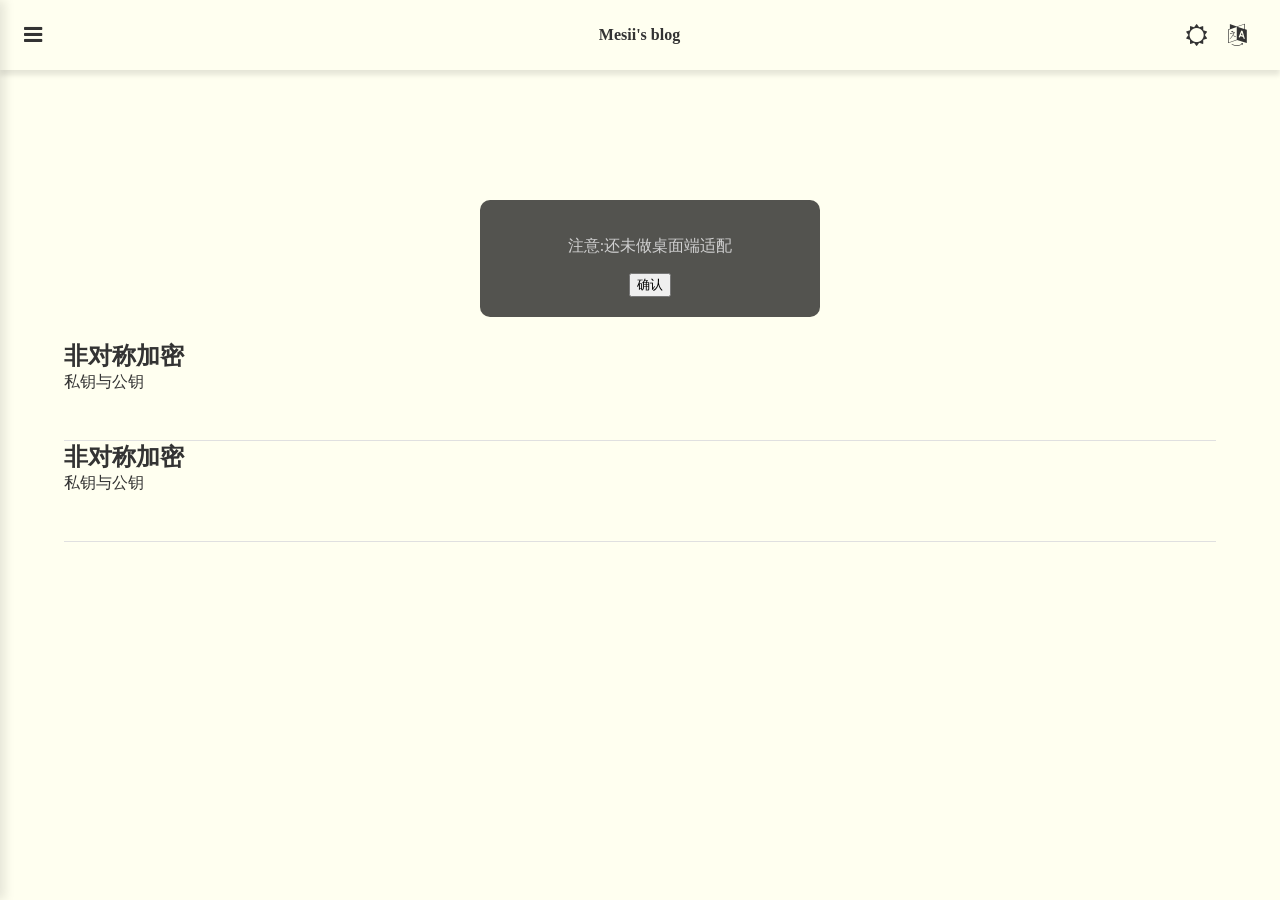
==== index.html @ 57dcb970 "Update and rename src/index.html to index.html" ====
<!doctype html>
<html lang="en">
  <head>
    <meta charset="UTF-8" />
    <meta name="viewport" content="width=device-width, initial-scale=1.0" />
    <title>Mesii's Blog</title>

    <link
      rel="stylesheet"
      href="https://cdnjs.cloudflare.com/ajax/libs/font-awesome/4.7.0/css/font-awesome.min.css"
      integrity="sha512-SfTiTlX6kk+qitfevl/7LibUOeJWlt9rbyDn92a1DqWOw9vWG2MFoays0sgObmWazO5BQPiFucnnEAjpAB+/Sw=="
      crossorigin="anonymous"
      referrerpolicy="no-referrer"
    />
    <style>
      :root {
        /* 白天模式变量 */
        --bg-color: #fffff0;
        --text-color: #333;
        --card-bg: #fffff0;
        --header-bg: rgba(255, 255, 240, 0.2);
        --border-color: #e0e0e0;
        --hover-color: #efefe0;
        --sidebar-bg: rgba(100, 100, 100, 0.95);
        --sidebar-text: #e0e0e0;
      }

      [data-theme="dark"] {
        /* 夜间模式变量 */
        --bg-color: #1a1a1a;
        --text-color: #e0e0e0;
        --card-bg: #2d2d2d;
        --header-bg: rgba(45, 45, 45, 0.2);
        --border-color: #404040;
        --hover-color: #3a3a3a;
        --sidebar-bg: rgba(20, 20, 20, 0.95);
        --sidebar-text: #d0d0d0;
      }

      body {
        height: 100vh;
        margin: 0px;
        overflow: hidden;
      }
      /*大盒子*/
      .a1 {
        display: flex;
        align-items: center;
        justify-content: space-between;
        width: calc(100% - 40px);
        height: 70px;
        padding-left: 20px;
        padding-right: 20px;
        background-color: var(--header-bg);
        backdrop-filter: blur(1px);
        position: fixed;
        z-index: 998;
        box-shadow: 0px 5px 5px rgba(0, 0, 0, 0.1);
        color: var(--text-color);
      }
      .a2 {
        width: 100%;
        height: 100vh;
        overflow-y: auto;
        background-color: var(--bg-color);
      }
      /*侧边栏*/
      .a3 {
        display: flex;
        flex-direction: column;
        align-items: center;
        transform: translateX(-100%);
        width: 200px;
        height: 100%;
        background-color: var(--sidebar-bg);
        box-shadow: 5px 0px 10px rgba(0, 0, 0, 0.1);
        position: fixed;
        left: 0px;
        top: 0px;
        transition: all 0.5s cubic-bezier(0.25, 0.8, 0.25, 1);
        z-index: 1000;
        color: var(--sidebar-text);
      }
      /*遮挡罩*/
      .a4 {
        opacity: 0;
        visibility: hidden;
        top: 0px;
        left: 0px;
        position: fixed;
        height: 100%;
        width: 100%;
        transition: all 0.5s cubic-bezier(0.25, 0.8, 0.25, 1);
        background-color: rgba(0, 0, 0, 0.3);
        backdrop-filter: blur(2px);
        z-index: 999;
        cursor: pointer;
      }
      .menu-open .a3 {
        transform: translateX(0);
      }
      .menu-open .a4 {
        opacity: 1;
        visibility: visible;
      }

      .a11 {
        display: flex;
      }
      .a21 {
        width: 100%;
        height: 30%;
        margin-top: 70px;
        background-image: url("../img/nef1.jpeg");
        background-size: cover;
        transition: all 0.5s ease;
      }
      .a21:hover {
        box-shadow: 0px 10px 15px rgba(0, 0, 0, 0.1);
        transform: translateY(-5px);
        cursor: pointer;
      }
      .a22 {
        width: 90%;
        height: 100px;
        background-color: var(--card-bg);
        color: var(--text-color);
        margin-left: 5%;
        margin-right: 5%;
        border-bottom: 1px solid var(--border-color);
      }
      .a22:hover {
        background-color: var(--hover-color);
      }

      .a31 {
        border-bottom: 1px solid #888888;
        width: 100px;
        text-align: center;
        line-height: 40px;
        margin: 5px;
      }
      .a32 {
        font-size: 10px;
        color: #808080;
        height: 30px;
        width: 90%;
        margin-top: auto;
      }

      .xuan:hover {
        cursor: pointer;
      }
      .h {
        margin: 0px;
        color: var(--text-color);
      }
      /*图标*/
      #hanber {
        margin-right: 61px;
        margin-left: 4px;
      }
      #search {
        padding: 10px;
        transition: margin 0.5s cubic-bezier(0.25, 0.8, 0.25, 1);
        display: inline-block;
        height: 22px;
        width: 22px;
        font-size: 22px;
      }
      #search:hover {
        background-color: rgba(20, 20, 20, 0.2);
        margin-left: 60px;
      }

      #sun {
        height: 22px;
        width: 22px;
        font-size: 22px;
        padding: 10px;
        border-radius: 5px;
      }
      #search {
        display: none;
      }
      #language {
        height: 22px;
        width: 22px;
        font-size: 22px;
        padding: 10px;
        border-radius: 5px;
      }
      #sun:hover {
        background-color: rgba(20, 20, 20, 0.2);
      }
      #language:hover {
        background-color: rgba(20, 20, 20, 0.2);
      }
      .no_style_a {
        text-decoration: none; /* 1. 去掉下划线 */
        color: inherit; /* 2. 颜色继承父级元素（父级是黑色它就是黑色） */
        cursor: pointer;
      }

      /*暂时添加*/
      .onetime {
        text-align: center;
        height: auto;
        padding: 20px;
        width: 300px;
        position: fixed;
        top: 200px;
        left: calc(50% - 160px);
        background-color: rgba(10, 10, 10, 0.7);
        z-index: 1001;
        border-radius: 10px;
        color: #d0d0d0;
      }
      .disnone {
        display: none;
      }

      @media screen and (max-width: 600px) {
        .a22 {
          width: 98%;
          margin-right: 0%;
          margin-left: 0%;
          padding-left: 2%;
        }
      }
    </style>
  </head>
  <body>
    <!--顶-->
    <div class="a1">
      <span class="fa fa-bars fa-lg xuan" id="hanber"></span>
      <b>Mesii's blog</b>
      <span class="a11">
        <span class="fa fa-sun-o xuan" id="sun"> </span>
        <span class="fa fa-language xuan" id="language"> </span>
        <span class="fa fa-search fa-lg xuan" id="search"> </span
      ></span>
    </div>
    <!--内容-->
    <div class="a2">
      <!--图片-->
      <div class="a21"></div>
      <!--内容-->
      <a href="#" class="no_style_a">
        <div class="a22">
          <h2 class="h">非对称加密</h2>
          <p class="h">私钥与公钥</p>
        </div>
      </a>
      <a href="#" class="no_style_a">
        <div class="a22">
          <h2 class="h">非对称加密</h2>
          <p class="h">私钥与公钥</p>
        </div>
      </a>
    </div>
    <!--底部-->

    <!--侧边栏-->
    <div class="a3" id="a3">
      <img
        src="../img/avatar.jpg"
        height="120px"
        style="margin-top: 80px; margin-bottom: 30px"
      />
      <a href="#" class="no_style_a a31">首页 </a>
      <a href="#" class="no_style_a a31">关于我 </a>
      <a href="#" class="no_style_a a31">链接 </a>
      <a href="#" class="no_style_a a31">广告 </a>
      <div class="a32">Yi's Blog</div>
    </div>
    <!--罩-->
    <div class="a4" id="a4"></div>

    <!--提醒，暂时-->
    <div class="onetime" id="onetime">
      <p>注意:还未做桌面端适配</p>
      <button onclick="onetim()">确认</button>
    </div>

    <!--图片加载-->

    <div style="display: none">
      <img src="../img/nef1.jpeg" alt="" />
    </div>

    <script>
      let hanber = document.getElementById("hanber");
      let a2 = document.getElementById("search");
      let a3 = document.getElementById("a3");
      let a4 = document.getElementById("a4");
      let sun = document.getElementById("sun");
      //0->sun,1->moon;
      let sun_mode = 0;
      //汉堡
      hanber.addEventListener("click", function () {
        console.log("cebian  win!!!");
        document.body.classList.add("menu-open");
      });
      //搜索
      a2.addEventListener("click", function () {
        console.log("a2  win!!!");
      });
      //打开侧边栏
      a4.addEventListener("click", function () {
        console.log("body win!!");
        document.body.classList.remove("menu-open");
      });
      //切换夜间or白天模式
      sun.addEventListener("click", function () {
        if (sun_mode == 0) {
          sun.classList.replace("fa-sun-o", "fa-moon-o");
          document.documentElement.setAttribute("data-theme", "dark");
          localStorage.setItem("theme", "dark");

          sun_mode = 1;
          console.log("moon" + sun_mode);
        } else if (sun_mode == 1) {
          sun.classList.replace("fa-moon-o", "fa-sun-o");
          document.documentElement.removeAttribute("data-theme");
          localStorage.setItem("theme", "light");
          sun_mode = 0;
          console.log("sun" + sun_mode);
        }
      });
      // 页面加载时检查本地存储的主题设置
      window.addEventListener("DOMContentLoaded", () => {
        const savedTheme = localStorage.getItem("theme");
        const prefersDark = window.matchMedia(
          "(prefers-color-scheme: dark)",
        ).matches;

        if (savedTheme === "dark" || (!savedTheme && prefersDark)) {
          document.documentElement.setAttribute("data-theme", "dark");
          sun.classList.replace("fa-sun-o", "fa-moon-o");
          sun_mode = 1;
        }
      });
      var onetime = document.getElementById("onetime");
      function onetim() {
        onetime.classList.add("disnone");
      }
    </script>
  </body>
</html>
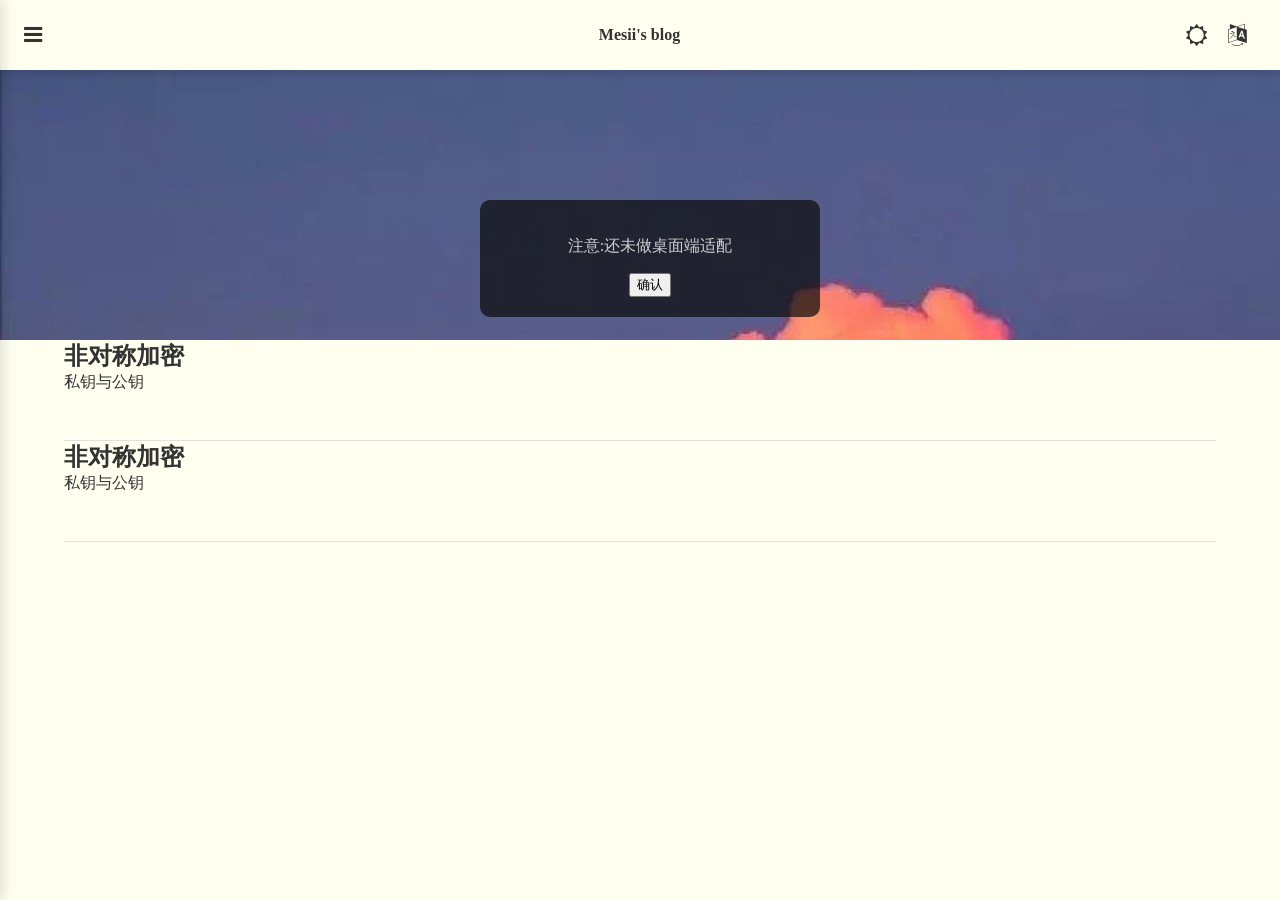
==== commit 9a7f172c: "Update index.html" ====
--- a/index.html
+++ b/index.html
@@ -111,7 +111,7 @@
         width: 100%;
         height: 30%;
         margin-top: 70px;
-        background-image: url("../img/nef1.jpeg");
+        background-image: url("./picture/nef1.jpeg");
         background-size: cover;
         transition: all 0.5s ease;
       }
@@ -264,7 +264,8 @@
     <!--侧边栏-->
     <div class="a3" id="a3">
       <img
-        src="../img/avatar.jpg"
+        src="./picture/avatar.jpg"
+        alt="tupian"
         height="120px"
         style="margin-top: 80px; margin-bottom: 30px"
       />
@@ -286,7 +287,7 @@
     <!--图片加载-->
 
     <div style="display: none">
-      <img src="../img/nef1.jpeg" alt="" />
+      <img src="./picture/nef1.jpeg" alt="back" />
     </div>
 
     <script>
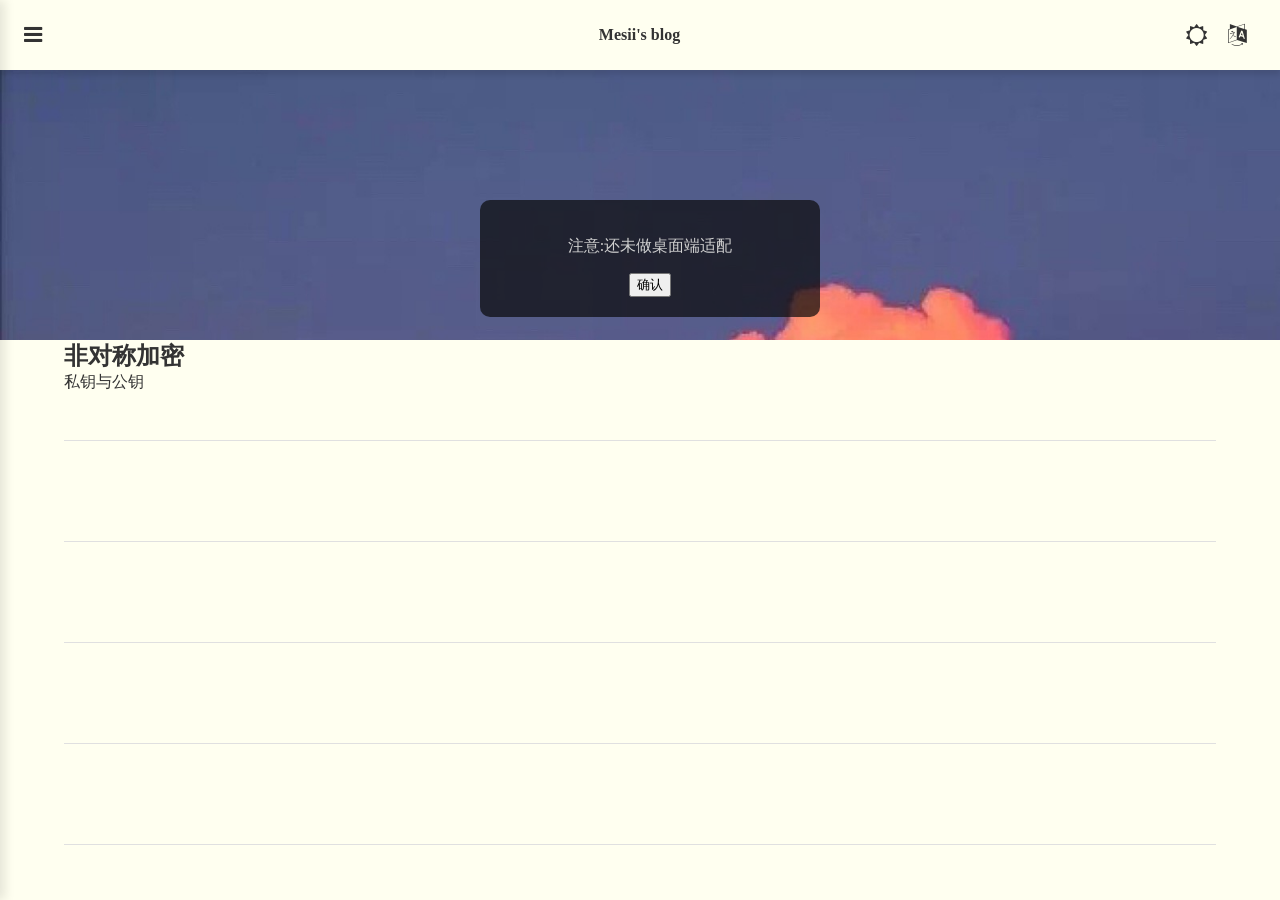
==== commit 9dc7d111: "Fix HTML encoding issues in index.html" ====
--- a/index.html
+++ b/index.html
@@ -1,5 +1,5 @@
 <!doctype html>
-<html lang="en">
+<html lang="zh-CN">
   <head>
     <meta charset="UTF-8" />
     <meta name="viewport" content="width=device-width, initial-scale=1.0" />
@@ -219,6 +219,9 @@
       .disnone {
         display: none;
       }
+      .onetime1 {
+        cursor: pointer;
+      }
 
       @media screen and (max-width: 600px) {
         .a22 {
@@ -246,16 +249,46 @@
       <!--图片-->
       <div class="a21"></div>
       <!--内容-->
-      <a href="#" class="no_style_a">
+      <a href="./article1.html" class="no_style_a">
         <div class="a22">
           <h2 class="h">非对称加密</h2>
           <p class="h">私钥与公钥</p>
         </div>
       </a>
-      <a href="#" class="no_style_a">
-        <div class="a22">
-          <h2 class="h">非对称加密</h2>
-          <p class="h">私钥与公钥</p>
+      <a href="./article1.html" class="no_style_a">
+        <div class="a22">
+          <h2 class="h"></h2>
+          <p class="h"></p>
+        </div>
+      </a>
+      <a href="./article1.html" class="no_style_a">
+        <div class="a22">
+          <h2 class="h"></h2>
+          <p class="h"></p>
+        </div>
+      </a>
+      <a href="./article1.html" class="no_style_a">
+        <div class="a22">
+          <h2 class="h"></h2>
+          <p class="h"></p>
+        </div>
+      </a>
+      <a href="./article1.html" class="no_style_a">
+        <div class="a22">
+          <h2 class="h"></h2>
+          <p class="h"></p>
+        </div>
+      </a>
+      <a href="./article1.html" class="no_style_a">
+        <div class="a22">
+          <h2 class="h"></h2>
+          <p class="h"></p>
+        </div>
+      </a>
+      <a href="./article1.html" class="no_style_a">
+        <div class="a22">
+          <h2 class="h"></h2>
+          <p class="h"></p>
         </div>
       </a>
     </div>
@@ -278,10 +311,10 @@
     <!--罩-->
     <div class="a4" id="a4"></div>
 
-    <!--提醒，暂时-->
+    <!--提醒，一次-->
     <div class="onetime" id="onetime">
       <p>注意:还未做桌面端适配</p>
-      <button onclick="onetim()">确认</button>
+      <button class="onetime1" onclick="onetim()">确认</button>
     </div>
 
     <!--图片加载-->
